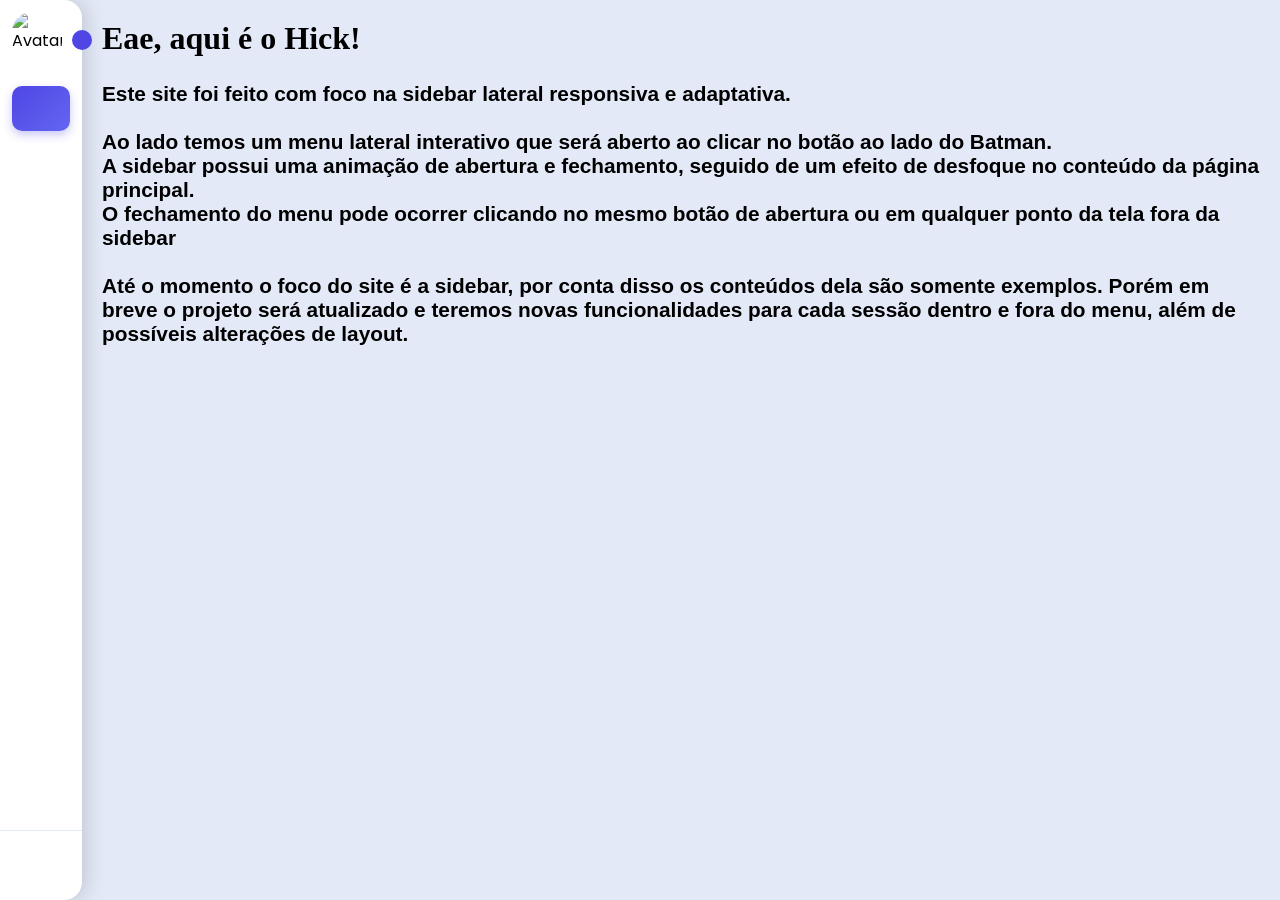
==== mark-4/index.html @ 65fd08f4 "Atualização sidebar lateral" ====
<!DOCTYPE html>
<html lang="pt-br">

<head>
    <meta charset="UTF-8">
    <meta name="viewport" content="width=device-width, initial-scale=1.0">
    <link rel="shortcut icon" href="/favicons/favicon-vscode.png" type="image/x-icon">
    <link rel="stylesheet" href="src/css/styles.css">
    <link rel="stylesheet" href="https://cdnjs.cloudflare.com/ajax/libs/font-awesome/7.0.1/css/all.min.css"
        integrity="sha512-2SwdPD6INVrV/lHTZbO2nodKhrnDdJK9/kg2XD1r9uGqPo1cUbujc+IYdlYdEErWNu69gVcYgdxlmVmzTWnetw=="
        crossorigin="anonymous" referrerpolicy="no-referrer" />
    <title>Sidebar</title>
</head>

<body>
    <nav id="sidebar">
        <div id="sidebar_content">
            <div id="user">
                <img src="src/images/avatar-icon.webp" id="user_avatar" alt="Avatar">

                <p id="user_infos">
                    <span class="item-description">
                        Batman
                    </span>
                    <span class="item-description">
                        Liga da Justiça
                    </span>
                </p>
            </div>

            <ul id="side_items">
                <li class="side-item active">
                    <a href="#">
                        <i class="fa-solid fa-chart-line"></i>
                        <span class="item-description">
                            Dashbord
                        </span>
                    </a>
                </li>

                <li class="side-item">
                    <a href="#">
                        <i class="fa-solid fa-user"></i>
                        <span class="item-description">
                            Usuários
                        </span>
                    </a>
                </li>

                <li class="side-item">
                    <a href="#">
                        <i class="fa-solid fa-bell"></i>
                        <span class="item-description">
                            Notificações
                        </span>
                    </a>
                </li>

                <li class="side-item">
                    <a href="#">
                        <i class="fa-solid fa-box"></i>
                        <span class="item-description">
                            Produtos
                        </span>
                    </a>
                </li>

                <li class="side-item">
                    <a href="#">
                        <i class="fa-solid fa-image"></i>
                        <span class="item-description">
                            Imagens
                        </span>
                    </a>
                </li>

                <li class="side-item">
                    <a href="#">
                        <i class="fa-solid fa-gear"></i>
                        <span class="item-description">
                            Configurações
                        </span>
                    </a>
                </li>
            </ul>

            <button id="open_btn">
                <i id="open_btn_icon" class="fa-solid fa-chevron-right"></i>
            </button>
        </div>

        <div id="logout">
            <button id="logout_btn">
                <i class="fa-solid fa-arrow-right-from-bracket"></i>
                <span class="item-description">
                    Logout
                </span>
            </button>
        </div>
    </nav>

    <div id="overlay"></div>

    <main>
        <h1 id="titulo">Eae, aqui é o Hick!</h1> <br>

        <p id="conteudo">
            Este site foi feito com foco na sidebar lateral 
            responsiva e adaptativa. <br> <br>

            Ao lado temos um menu lateral interativo que
            será aberto ao clicar no botão ao lado do Batman.
            <br>

            A sidebar possui uma animação de abertura e fechamento,
            seguido de um efeito de desfoque no conteúdo da página
            principal. <br> 
            O fechamento do menu pode ocorrer clicando 
            no mesmo botão de abertura ou em qualquer ponto da tela
            fora da sidebar  
            <br> <br>
            
            Até o momento o foco do site é a sidebar, por conta 
            disso os conteúdos dela são somente exemplos.
            Porém em breve o projeto será atualizado e teremos 
            novas funcionalidades para cada sessão dentro 
            e fora do menu, além de possíveis alterações de layout. 
        </p>
    </main>
    <script src="src/javascript/scripts.js"></script>
</body>

</html>
---- mark-4/src/css/styles.css ----
@charset "UTF-8";
@import url('https://fonts.googleapis.com/css2?family=Poppins:ital,wght@0,100;0,200;0,300;0,400;0,500;0,600;0,700;0,800;0,900;1,100;1,200;1,300;1,400;1,500;1,600;1,700;1,800;1,900&display=swap');

* {
    margin: 0;
    padding: 0;
    box-sizing: border-box;
    font-family: 'Poppins', sans-serif;
}

body {
    display: flex;
    min-height: 100vh;
    background-color: #e3e9f7;
    overflow-y: auto;
}

main {
    padding: 20px;
    margin-left: 82px;
}

main #titulo {
    font: normal bold 2em serif;
}

main #conteudo {
    font: normal bold 1.3em Arial, sans-serif;
}

#sidebar {
    position: fixed;
    top: 0;
    left: 0;
    height: 100vh;

    width: 82px;
    z-index: 1000;

    display: flex;
    flex-direction: column;
    justify-content: space-between;
    background-color: #ffffff;
    border-radius: 0px 18px 18px 0px;

    transition: width .4s ease;
    box-shadow: 4px 0 20px rgba(0, 0, 0, 0.15);
}

#sidebar_content {
    padding: 12px;
}

#user {
    display: flex;
    align-items: center;
    gap: 10px;
    margin-bottom: 24px;
}

#user_avatar {
    width: 50px;
    height: 50px;
    object-fit: cover;
    border-radius: 20px;
}

#user_infos {
    display: flex;
    flex-direction: column;
    overflow: hidden;
}

#user_infos span:last-child {
    color: #6b6b6b;
    font-size: 12px;
}

#side_items {
    display: flex;
    flex-direction: column;
    gap: 8px;
    list-style: none;
}

.side-item {
    border-radius: 10px;
    padding: 12px;
    width: 100%;
    cursor: pointer;
}

.side-item.active {
    background: linear-gradient(135deg, #4f46e5, #6366f1);
    box-shadow: 0 4px 10px rgba(79, 70, 229, 0.3);
}

.side-item:hover:not(.active),
#logout_btn:hover {
    background-color: #e3e9f7;
}

.side-item a {
    text-decoration: none;
    display: flex;
    align-items: center;
    gap: 12px;
    width: 100%;
    color: #0a0a0a;
}

.side-item.active a {
    color: #e3e9f7;
}

.side-item a i {
    display: flex;
    align-items: center;
    justify-content: center;
    width: 20px;
    height: 20px;
}

#logout {
    border-top: 1px solid #e3e9f7;
    padding: 12px;
}

#logout_btn {
    border: none;
    padding: 12px;
    font-size: 14px;
    display: flex;
    gap: 5px;
    align-items: center;
    border-radius: 8px;
    text-align: start;
    cursor: pointer;
    background-color: transparent;
}

#open_btn {
    position: absolute;
    top: 30px;
    right: -10px;
    background-color: #4f46e5;
    color: #e3e9f7;
    border-radius: 100%;
    width: 20px;
    height: 20px;
    border: none;
    cursor: pointer;
    right: -10px;
    z-index: 1001;
}

#open_btn_icon {
    transition: transform .3s ease;
}

.open-sidebar #open_btn_icon {
    transform: rotate(180deg);
}

.item-description {
    width: 0px;
    overflow: hidden;
    white-space: nowrap;
    text-overflow: ellipsis;
    font-size: 14px;
    transition: width .6s;
}

#sidebar.open-sidebar {
    width: 190px;
}

#sidebar.open-sidebar .item-description {
    width: 110px;
    height: auto;
}

#sidebar:not(.open-sidebar) .side-item a {
    justify-content: center;
}

#sidebar.open-sidebar .side-item a {
    justify-content: flex-start;
}

#overlay {
    position: fixed;
    top: 0;
    left: 0;
    width: 100%;
    height: 100%;

    background-color: rgba(0, 0, 0, 0.3);
    backdrop-filter: blur(2px);

    opacity: 0;
    pointer-events: none;
    transition: opacity .3s ease;

    z-index: 999;
}

#overlay.active {
    opacity: 1;
    pointer-events: all;
}
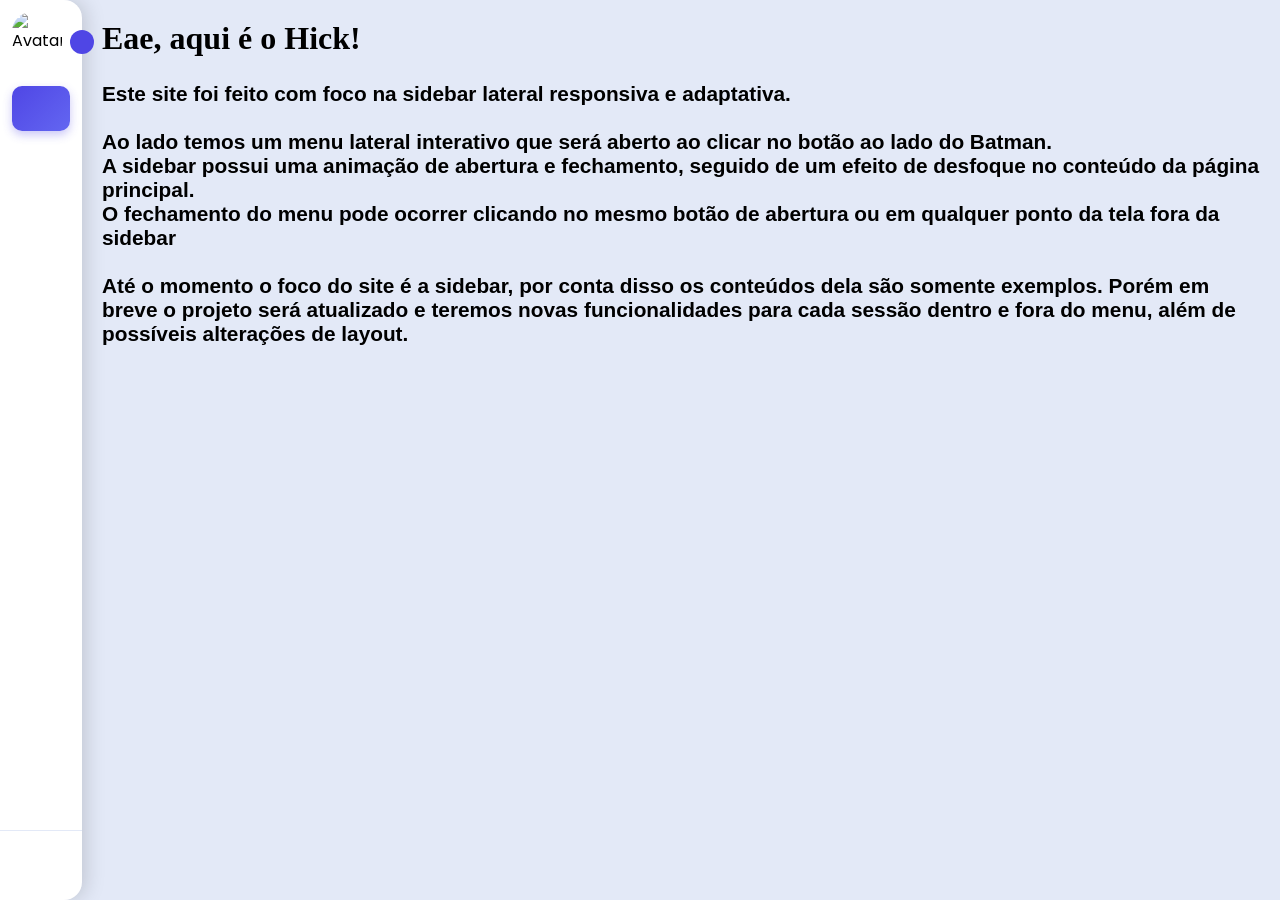
==== commit ca0ec4dd: "Sidebar Lateral - finalizado" ====
--- a/mark-4/index.html
+++ b/mark-4/index.html
@@ -83,10 +83,6 @@
                     </a>
                 </li>
             </ul>
-
-            <button id="open_btn">
-                <i id="open_btn_icon" class="fa-solid fa-chevron-right"></i>
-            </button>
         </div>
 
         <div id="logout">
@@ -97,7 +93,12 @@
                 </span>
             </button>
         </div>
+
     </nav>
+
+    <button id="open_btn">
+        <i id="open_btn_icon" class="fa-solid fa-chevron-right"></i>
+    </button>
 
     <div id="overlay"></div>
 
@@ -105,7 +106,7 @@
         <h1 id="titulo">Eae, aqui é o Hick!</h1> <br>
 
         <p id="conteudo">
-            Este site foi feito com foco na sidebar lateral 
+            Este site foi feito com foco na sidebar lateral
             responsiva e adaptativa. <br> <br>
 
             Ao lado temos um menu lateral interativo que
@@ -114,17 +115,17 @@
 
             A sidebar possui uma animação de abertura e fechamento,
             seguido de um efeito de desfoque no conteúdo da página
-            principal. <br> 
-            O fechamento do menu pode ocorrer clicando 
+            principal. <br>
+            O fechamento do menu pode ocorrer clicando
             no mesmo botão de abertura ou em qualquer ponto da tela
-            fora da sidebar  
+            fora da sidebar
             <br> <br>
-            
-            Até o momento o foco do site é a sidebar, por conta 
+
+            Até o momento o foco do site é a sidebar, por conta
             disso os conteúdos dela são somente exemplos.
-            Porém em breve o projeto será atualizado e teremos 
-            novas funcionalidades para cada sessão dentro 
-            e fora do menu, além de possíveis alterações de layout. 
+            Porém em breve o projeto será atualizado e teremos
+            novas funcionalidades para cada sessão dentro
+            e fora do menu, além de possíveis alterações de layout.
         </p>
     </main>
     <script src="src/javascript/scripts.js"></script>
--- a/mark-4/src/css/styles.css
+++ b/mark-4/src/css/styles.css
@@ -15,6 +15,10 @@
     overflow-y: auto;
 }
 
+body.sidebar-open {
+    overflow: hidden;
+}
+
 main {
     padding: 20px;
     margin-left: 82px;
@@ -31,9 +35,9 @@
 #sidebar {
     position: fixed;
     top: 0;
+    bottom: 0;
     left: 0;
-    height: 100vh;
-
+    
     width: 82px;
     z-index: 1000;
 
@@ -45,6 +49,10 @@
 
     transition: width .4s ease;
     box-shadow: 4px 0 20px rgba(0, 0, 0, 0.15);
+
+    overflow-y: auto;
+    overflow-x: hidden;
+    -webkit-overflow-scrolling: touch;
 }
 
 #sidebar_content {
@@ -140,25 +148,28 @@
 }
 
 #open_btn {
-    position: absolute;
+    position: fixed;
     top: 30px;
-    right: -10px;
+    left: 82px;
+    transform: translateX(-50%);
+
     background-color: #4f46e5;
     color: #e3e9f7;
-    border-radius: 100%;
-    width: 20px;
-    height: 20px;
+    border-radius: 50%;
+    width: 24px;
+    height: 24px;
     border: none;
     cursor: pointer;
-    right: -10px;
-    z-index: 1001;
+
+    z-index: 1100;
+    transition: left .4s ease;
 }
 
 #open_btn_icon {
     transition: transform .3s ease;
 }
 
-.open-sidebar #open_btn_icon {
+#sidebar.open-sidebar ~ #open_btn #open_btn_icon {
     transform: rotate(180deg);
 }
 
@@ -208,4 +219,8 @@
 #overlay.active {
     opacity: 1;
     pointer-events: all;
+}
+
+#sidebar.open-sidebar ~ #open_btn {
+    left: 190px;
 }
